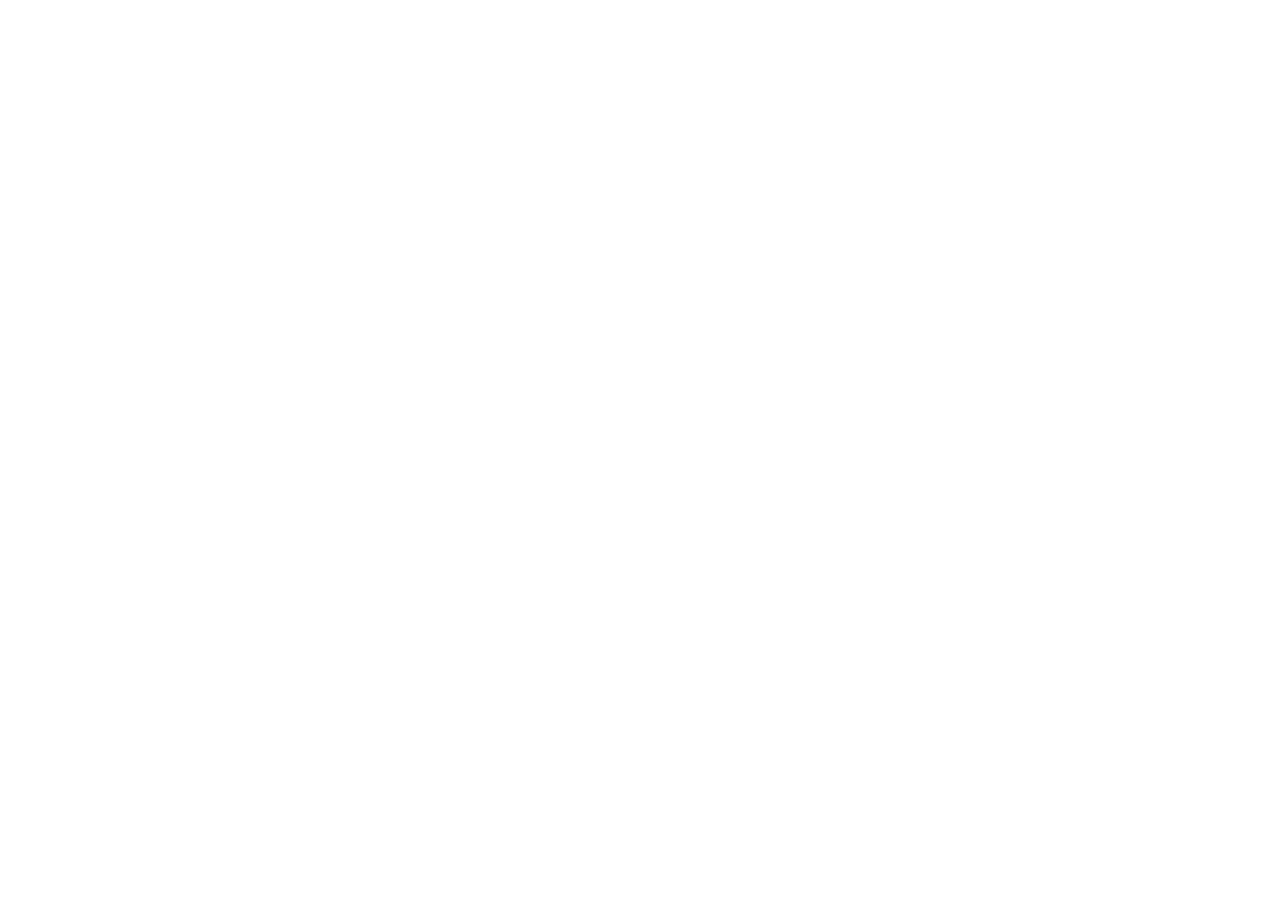
==== about.html @ f5921ee8 "toevoeging about en contact pagina, plus navigatie naar deze pagina's" ====
<!DOCTYPE html>
<html>

<head>
	<meta charset="utf-8">
	<meta name="viewport" content="width=device-width">
	<link href="about.css" rel="stylesheet" type="text/css" />
	<title>Machine learning</title>
	<link rel="icon" type="image/x-icon" href="https://www.warehousetotaal.nl/wp-content/uploads/2018/03/Machine-learning2.jpg"
	/>
</head>
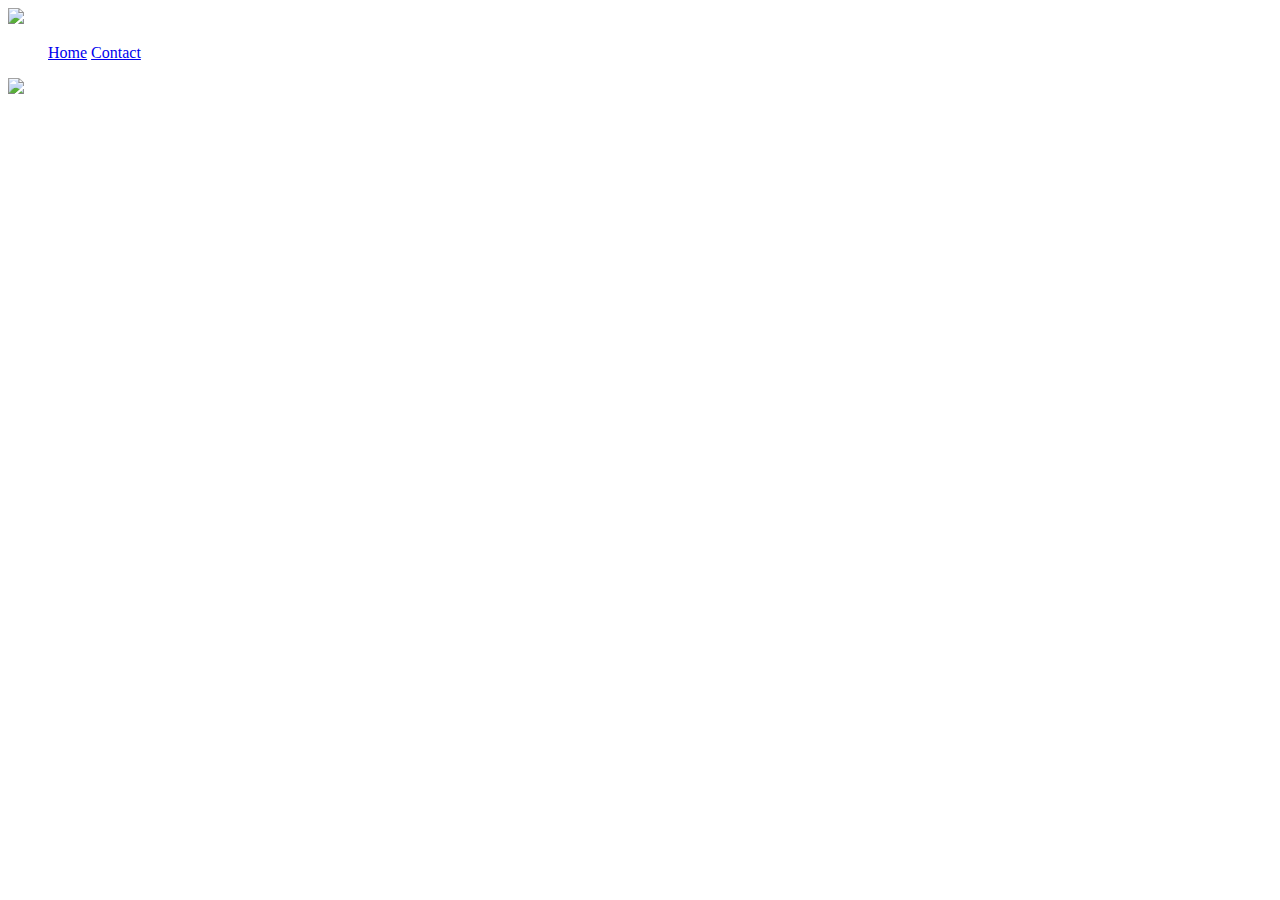
==== commit e4903e91: "toevoeging header en footer in de about en contact pagina" ====
--- a/about.html
+++ b/about.html
@@ -9,3 +9,28 @@
 	<link rel="icon" type="image/x-icon" href="https://www.warehousetotaal.nl/wp-content/uploads/2018/03/Machine-learning2.jpg"
 	/>
 </head>
+
+<body>
+	<div class="page">
+
+		<header class="nav-header">
+			<nav class="top-nav-1">
+				<img src="https://snipboard.io/EglkD6.jpg" class="logo" />
+			</nav>
+      <nav class="top-nav-2">
+        <ul>
+          <a href="https://po-site-bouwen-2-home--freriknagel.repl.co/">Home</a>
+          <a href="/contact.html">Contact</a>
+        </ul>
+      </nav>
+		</header>
+
+		<footer class="nav-footer">
+			<nav class="bottom-nav">
+       <img src="https://snipboard.io/qEPCw3.jpg" class="partner-logo" />
+			</nav>
+		</footer>
+	</div>
+</body>
+
+</html>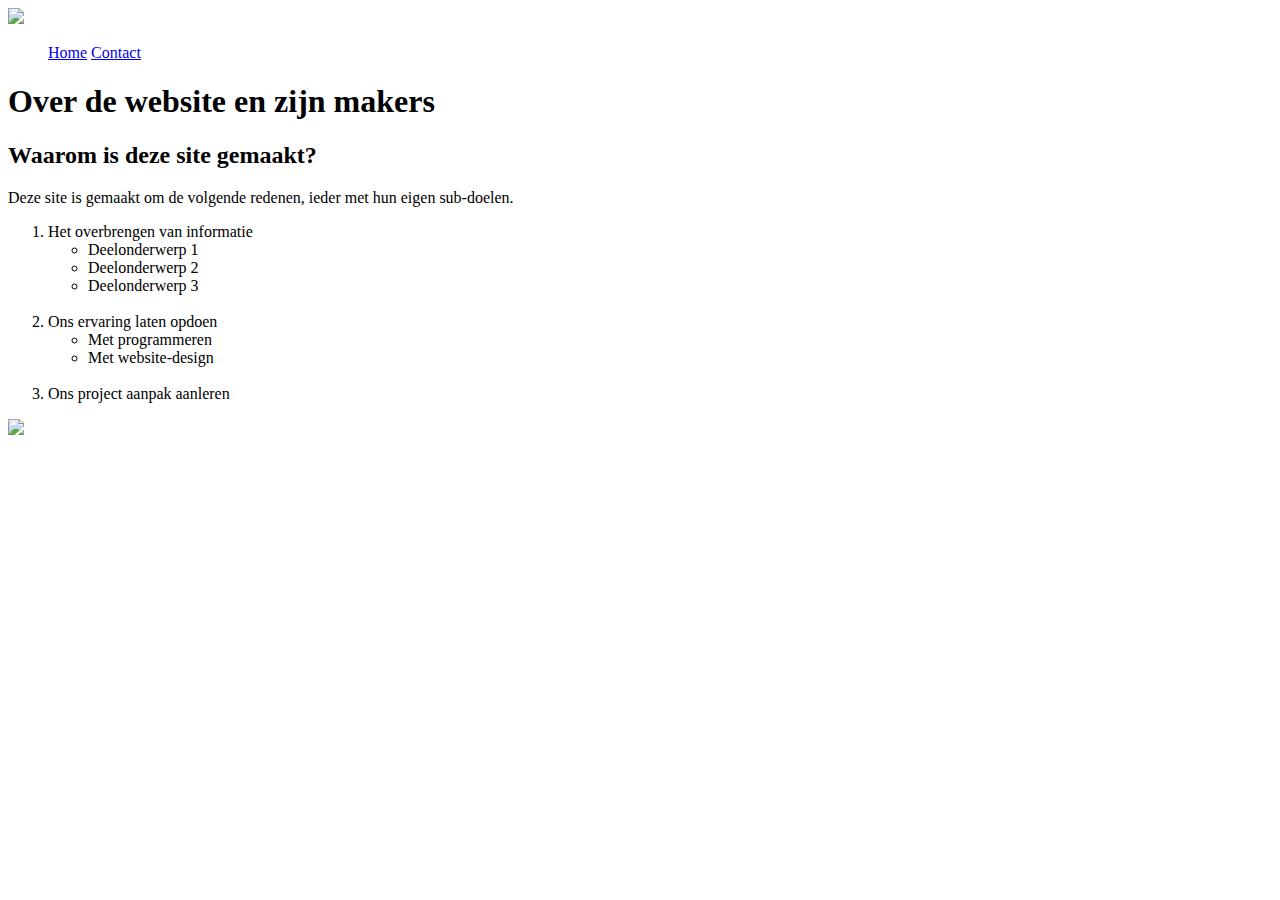
==== commit 52137a30: "Begin inhoud contact pagina plus list" ====
--- a/about.html
+++ b/about.html
@@ -25,6 +25,34 @@
       </nav>
 		</header>
 
+		<div class="page-content">
+			<div class="article-home">
+				<h1>
+					Over de website en zijn makers
+				</h1>
+				<h2>
+					Waarom is deze site gemaakt?
+				</h2>
+          <p>
+            Deze site is gemaakt om de volgende redenen, ieder met hun eigen sub-doelen.
+          </p>
+            <ol>
+              <li>Het overbrengen van informatie</li>
+                <ul>
+                  <li>Deelonderwerp 1</li>
+                  <li>Deelonderwerp 2</li>
+                  <li>Deelonderwerp 3</li>
+                </ul> <br>
+             <li>Ons ervaring laten opdoen</li>
+              <ul>
+                  <li>Met programmeren</li>
+                <li>Met website-design</li>
+               </ul> <br>
+             <li>Ons project aanpak aanleren</li>
+            </ol>
+			</div>
+		</div>
+
 		<footer class="nav-footer">
 			<nav class="bottom-nav">
        <img src="https://snipboard.io/qEPCw3.jpg" class="partner-logo" />
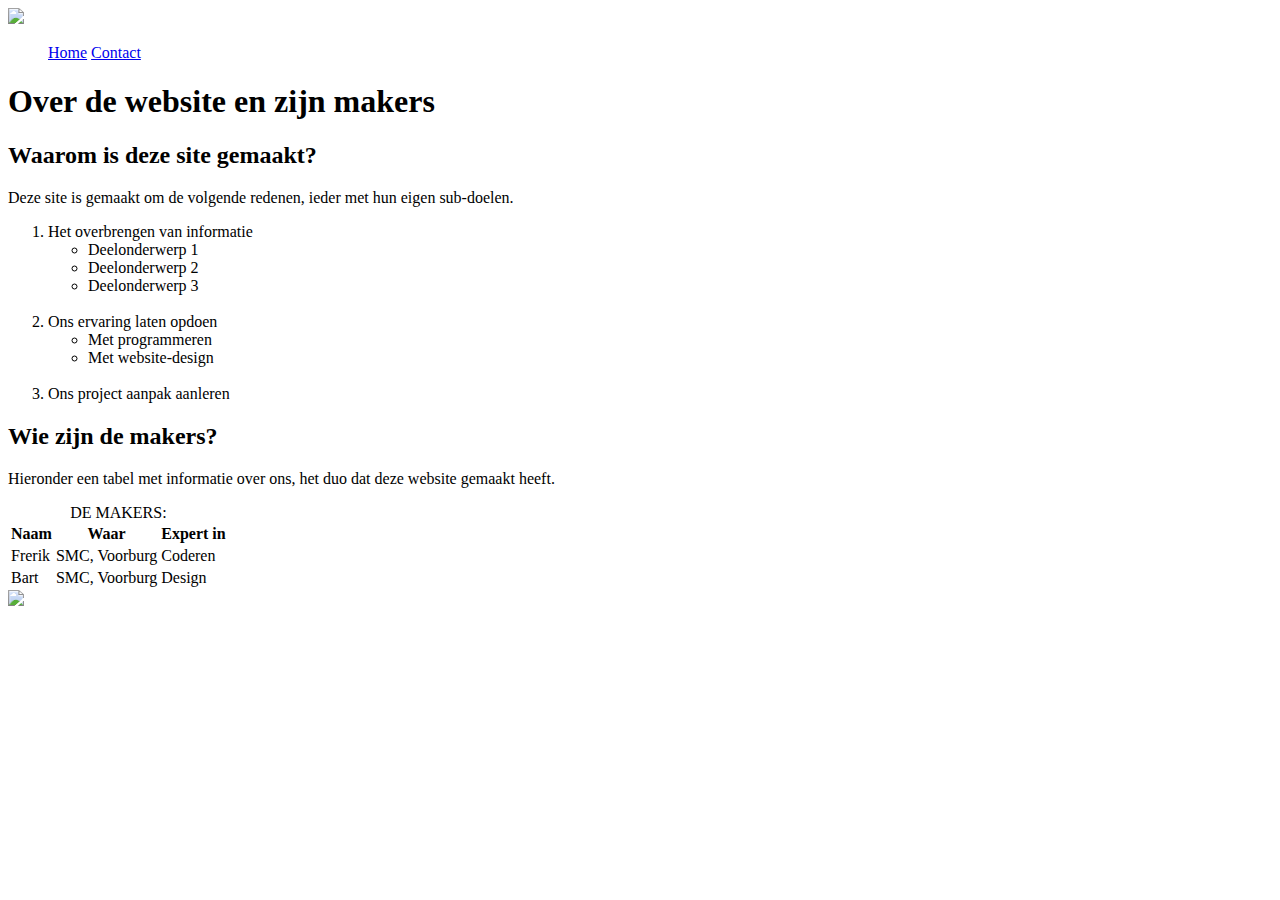
==== commit 40970713: "content about pagina af, plus tabel" ====
--- a/about.html
+++ b/about.html
@@ -50,6 +50,36 @@
                </ul> <br>
              <li>Ons project aanpak aanleren</li>
             </ol>
+        <h2>
+					Wie zijn de makers?
+        </h2>
+          <p>
+            Hieronder een tabel met informatie over ons, het duo dat deze website gemaakt heeft.
+          </p>
+          <div class="table">
+           <table>
+              <caption>DE MAKERS:</caption>
+              <thead>
+                <tr>
+                  <th>Naam</th>
+                  <th>Waar</th> 
+                 <th>Expert in</th>
+                </tr>
+              </thead>
+              <tbody>
+                <tr>
+                  <td>Frerik</td>
+                  <td>SMC, Voorburg</td>
+                  <td>Coderen</td>
+               </tr>
+                <tr>
+                  <td>Bart</td>
+                  <td>SMC, Voorburg</td>
+                  <td>Design</td>
+                </tr>
+             </tbody>
+            </table>
+          </div>
 			</div>
 		</div>
 
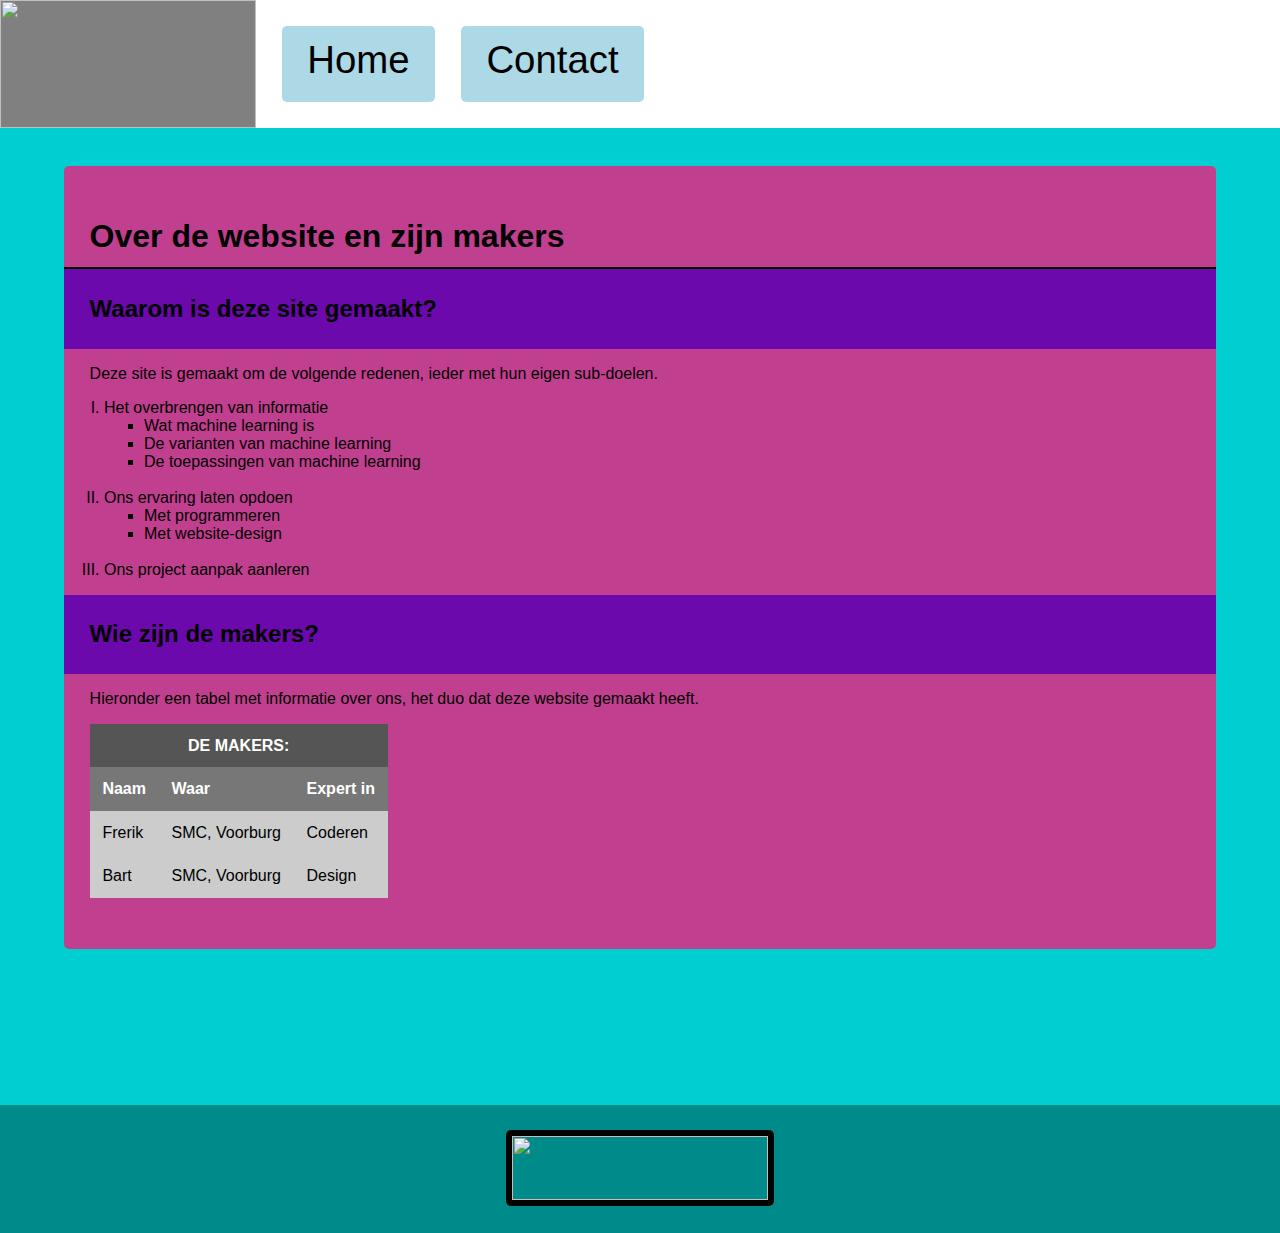
==== commit 58062eb8: "Opschoning html" ====
--- a/about.html
+++ b/about.html
@@ -1,18 +1,14 @@
 <!DOCTYPE html>
 <html>
-
 <head>
 	<meta charset="utf-8">
 	<meta name="viewport" content="width=device-width">
 	<link href="about.css" rel="stylesheet" type="text/css" />
 	<title>Machine learning</title>
-	<link rel="icon" type="image/x-icon" href="https://www.warehousetotaal.nl/wp-content/uploads/2018/03/Machine-learning2.jpg"
-	/>
+	<link rel="icon" type="image/x-icon" href="https://www.warehousetotaal.nl/wp-content/uploads/2018/03/Machine-learning2.jpg" />
 </head>
-
 <body>
 	<div class="page">
-
 		<header class="nav-header">
 			<nav class="top-nav-1">
 				<img src="https://snipboard.io/EglkD6.jpg" class="logo" />
@@ -24,7 +20,6 @@
         </ul>
       </nav>
 		</header>
-
 		<div class="page-content">
 			<div class="article-home">
 				<h1>
@@ -36,59 +31,57 @@
           <p>
             Deze site is gemaakt om de volgende redenen, ieder met hun eigen sub-doelen.
           </p>
-            <ol>
-              <li>Het overbrengen van informatie</li>
-                <ul>
-                  <li>Deelonderwerp 1</li>
-                  <li>Deelonderwerp 2</li>
-                  <li>Deelonderwerp 3</li>
-                </ul> <br>
-             <li>Ons ervaring laten opdoen</li>
+          <ol>
+            <li>Het overbrengen van informatie</li>
               <ul>
-                  <li>Met programmeren</li>
+                <li>Wat machine learning is</li>
+                <li>De varianten van machine learning</li>
+                <li>De toepassingen van machine learning</li>
+              </ul> <br>
+            <li>Ons ervaring laten opdoen</li>
+              <ul>
+                <li>Met programmeren</li>
                 <li>Met website-design</li>
-               </ul> <br>
-             <li>Ons project aanpak aanleren</li>
-            </ol>
-        <h2>
+              </ul> <br>
+            <li>Ons project aanpak aanleren</li>
+          </ol>
+				<h2>
 					Wie zijn de makers?
         </h2>
           <p>
             Hieronder een tabel met informatie over ons, het duo dat deze website gemaakt heeft.
           </p>
-          <div class="table">
-           <table>
-              <caption>DE MAKERS:</caption>
-              <thead>
-                <tr>
-                  <th>Naam</th>
-                  <th>Waar</th> 
-                 <th>Expert in</th>
-                </tr>
-              </thead>
-              <tbody>
-                <tr>
-                  <td>Frerik</td>
-                  <td>SMC, Voorburg</td>
-                  <td>Coderen</td>
-               </tr>
-                <tr>
-                  <td>Bart</td>
-                  <td>SMC, Voorburg</td>
-                  <td>Design</td>
-                </tr>
-             </tbody>
-            </table>
-          </div>
+        <div class="table">
+          <table>
+            <caption>DE MAKERS:</caption>
+            <thead>
+              <tr>
+                <th>Naam</th>
+                <th>Waar</th> 
+                <th>Expert in</th>
+              </tr>
+            </thead>
+            <tbody>
+              <tr>
+                <td>Frerik</td>
+                <td>SMC, Voorburg</td>
+                <td>Coderen</td>
+              </tr>
+              <tr>
+                <td>Bart</td>
+                <td>SMC, Voorburg</td>
+                <td>Design</td>
+              </tr>
+            </tbody>
+          </table>
+        </div>
 			</div>
 		</div>
-
 		<footer class="nav-footer">
 			<nav class="bottom-nav">
-       <img src="https://snipboard.io/qEPCw3.jpg" class="partner-logo" />
+       <img src="https://snipboard.io/qEPCw3.jpg" class="notice" />
 			</nav>
 		</footer>
-	</div>
+  </div>
 </body>
-
 </html>--- a/about.css
+++ b/about.css
@@ -0,0 +1,196 @@
+html, body {
+  background-color: white;
+  padding: 0;
+  margin: 0;
+ }
+
+.page {
+  background-color: white;
+  font-family: Arial, Helvetica, sans-serif;
+}
+
+.nav-header {
+  background-image: url(https://www.warehousetotaal.nl/wp-content/uploads/2018/03/Machine-learning2.jpg);
+  background-repeat: no-repeat;
+  background-size: cover;
+  background-position: center center;
+  width: 100%;
+  height: 10vw;
+  margin-top: -10vw; 
+  position: fixed;
+  z-index: 2;
+}
+
+.top-nav-1 {
+  float: left;
+  width: 20vw;
+  height: 10vw;
+  background-color: grey;
+}
+
+.logo {
+  width: 20vw;
+  height: 10vw;
+}
+  
+.top-nav-2 ul {
+  font-size: 2vw;
+}
+
+.top-nav-2 a {
+  margin: 0vw 0vw 2.5vw 2vw;
+  height: 5vw;
+  float: left;
+  display: block;
+  border-radius: 5px;
+  background-color: lightblue;
+  color: black;
+  font-size: 3vw;
+  text-align: justify;
+  text-decoration: none;
+  padding: 1vw 2vw 0vw 2vw;
+  position:relative;
+}
+
+
+.page-content {
+  background-color: darkturquoise;
+  width: 100vw;
+  min-height: 100vh;
+  margin-top: 10vw;
+  padding-top: 3vw;
+  padding-bottom: 3vw;
+  height: 100%;
+}
+
+.article-home {
+  background-color:#C03F8E;
+  margin-left: 5vw;
+  padding-top: 2vw;
+  width: 90vw;
+  padding-bottom: 2vw;
+  border-radius: 5px;
+}
+
+h1 {
+  color: black;
+  border-bottom: 2px solid;
+  padding: 2vw 2vw 1vw 2vw;
+  margin: 0;
+}
+
+h2 {
+  background-color:rgb(107, 9, 172);
+  padding: 2vw;
+  margin:0;
+}
+
+p {
+  padding: 0vw 2vw;
+}
+
+ol {
+  list-style-type: upper-roman;
+  overflow: auto;
+  margin-right: 2vw;
+}
+
+ol ul {
+  list-style-type: square;
+}
+
+.table {
+  overflow: auto;
+  margin: 0vw 2vw 2vw 2vw;
+  width: 86vw;
+}
+
+table {
+  border-collapse: collapse;
+}
+
+caption {
+  padding: 1vw;
+  background-color: #555;
+  color: white;
+  font-weight: bold;
+}
+
+td, th {
+  padding: 1vw;
+  text-align: left;
+}
+
+th {
+  background-color: #777;
+  color: white;
+}
+
+td {
+  background-color: #ccc;
+}
+
+.nav-footer {
+  background-color: darkcyan;
+  width: 100%;
+  height: 10vw;
+  position:relative;
+}
+
+.notice {
+  height: 5vw;
+  width: 20vw;
+  margin-top: 2vw;
+  margin-left: 39.5vw;
+  border: 0.5vw solid black;
+  border-radius: 5px;
+}
+
+@media (max-width: 500px) {
+  
+.nav-header {
+  height: 20vw;
+  margin-top: -20vw; 
+}
+
+.top-nav-1 {
+  height: 20vw;
+}
+
+.logo {
+  width: 20vw;
+  height: 10vw;
+  margin: 5vw 0vw 5vw 0vw;
+}
+
+.top-nav-2 a {
+  margin: 3vw 0vw 5vw 2vw;
+  height: 7.5vw;
+  font-size: 5vw;
+  padding: 2.25vw 2vw 0vw 2vw;
+}
+
+.page-content {
+  margin-top: 20vw;
+}
+
+.article-home {
+  margin-left: 5vw;
+  margin-top: 2vw;
+  width: 90vw;
+}
+
+.nav-footer {
+  height: 20vw;
+}
+
+.notice {
+  height: 8vw;
+  width: 32vw;
+  margin: 5.5vw 0vw 0vw 33.5vw;
+}
+
+td, th, caption {
+  padding: 1vw 2vw 2vw 2vw;
+}
+}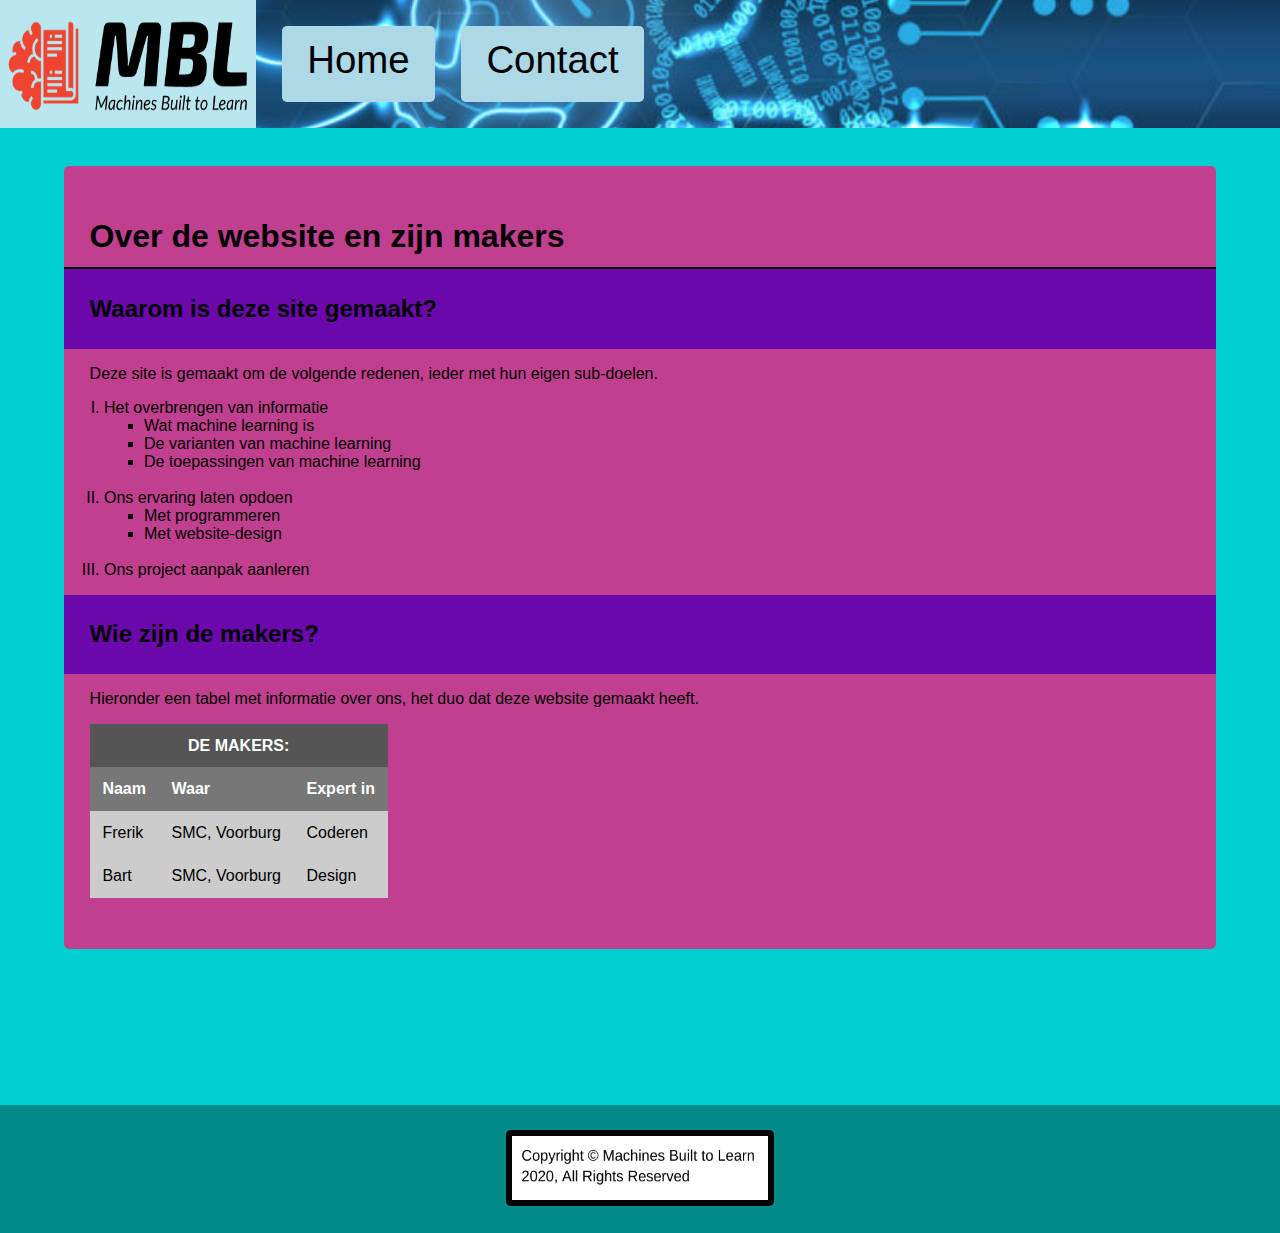
==== commit e42ea6b6: "Images hebben nu een relatieve verwijzing" ====
--- a/about.html
+++ b/about.html
@@ -5,13 +5,13 @@
 	<meta name="viewport" content="width=device-width">
 	<link href="about.css" rel="stylesheet" type="text/css" />
 	<title>Machine learning</title>
-	<link rel="icon" type="image/x-icon" href="https://www.warehousetotaal.nl/wp-content/uploads/2018/03/Machine-learning2.jpg" />
+	<link rel="icon" type="image/x-icon" href="/images/Screenshot 2020-03-27 at 14.08.08.png" />
 </head>
 <body>
 	<div class="page">
 		<header class="nav-header">
 			<nav class="top-nav-1">
-				<img src="https://snipboard.io/EglkD6.jpg" class="logo" />
+				<img src="/images/Logo2.png" class="logo" />
 			</nav>
       <nav class="top-nav-2">
         <ul>
@@ -79,7 +79,7 @@
 		</div>
 		<footer class="nav-footer">
 			<nav class="bottom-nav">
-       <img src="https://snipboard.io/qEPCw3.jpg" class="notice" />
+       <img src="/images/copyrightnotice.png" class="notice" />
 			</nav>
 		</footer>
   </div>
--- a/about.css
+++ b/about.css
@@ -10,7 +10,7 @@
 }
 
 .nav-header {
-  background-image: url(https://www.warehousetotaal.nl/wp-content/uploads/2018/03/Machine-learning2.jpg);
+  background-image: url(/images/Machine-learning2.jpg);
   background-repeat: no-repeat;
   background-size: cover;
   background-position: center center;
